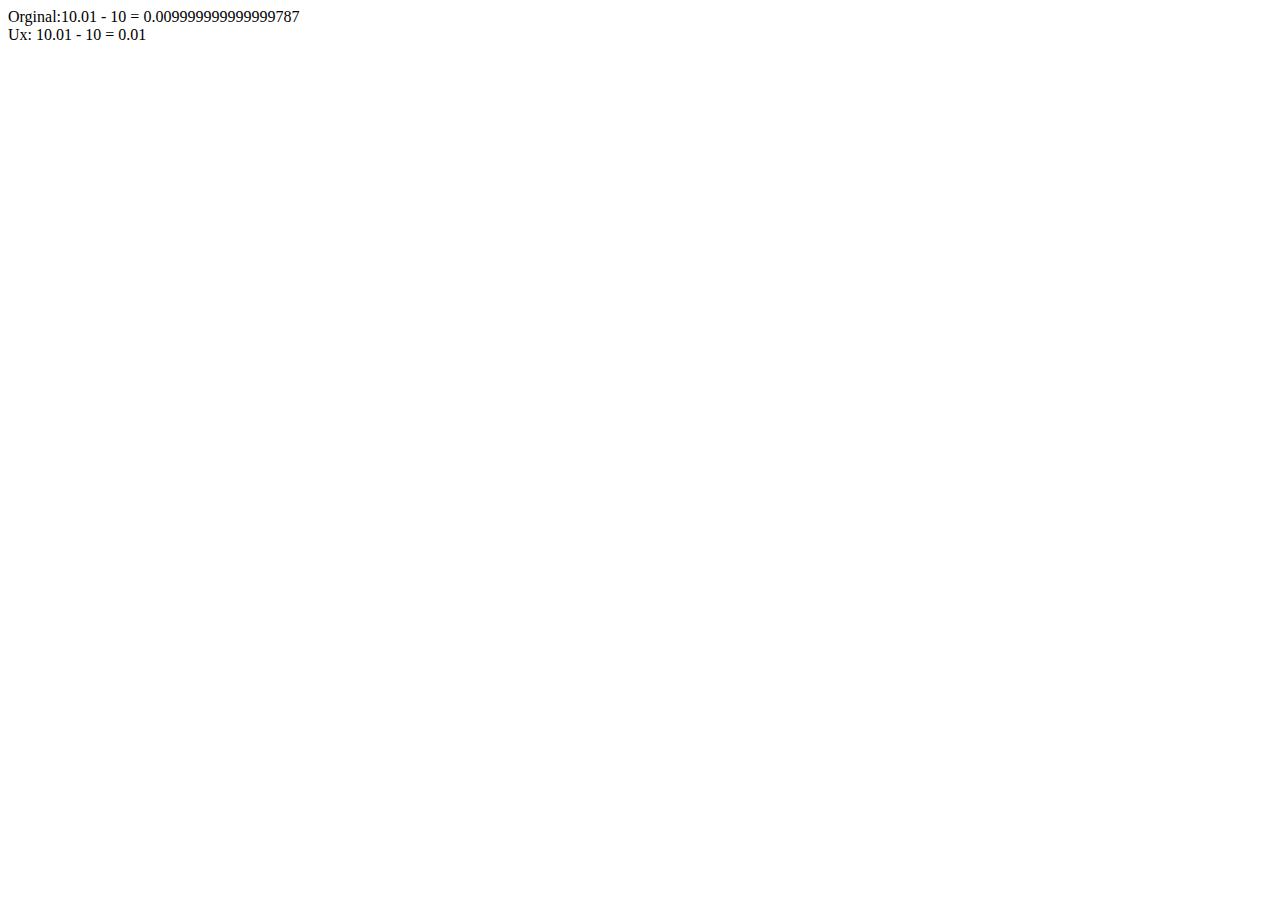
==== examples/Math/FloatMath.html @ 3c737fe7 "" ====
<html>
  <title>FloatMath Example</title>
  <body>
     <script src="../../src/libs/Math/FloatMath.js" type="text/javascript" ></script>
     <script>
         document.write("Orginal:");
         document.write("10.01 - 10 = " + (10.01 -10) );
         document.write("<br>Ux: 10.01 - 10 = " + Ux.FloatMath.sbt(10.01 , 10 ));
     </script>
  </body>
</html>
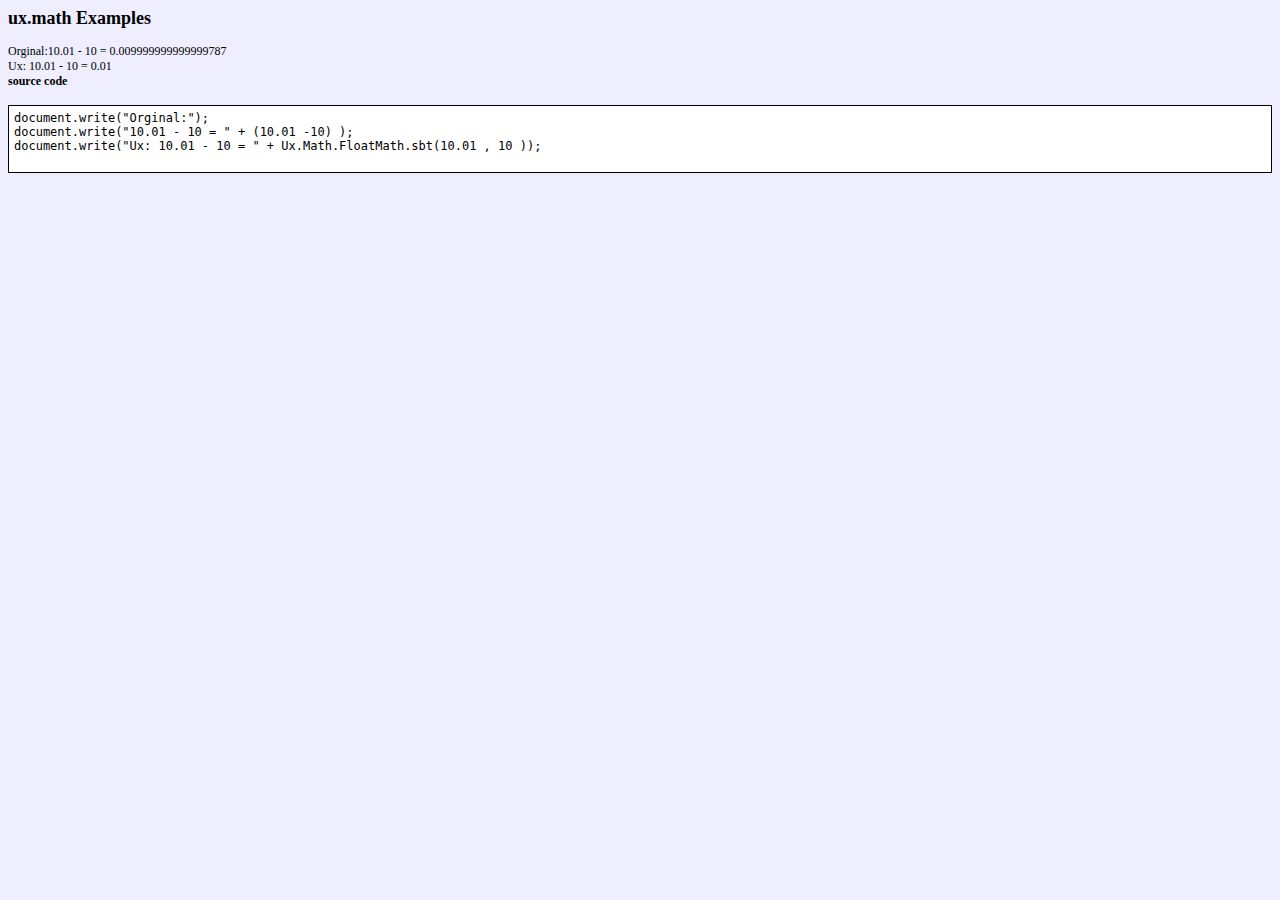
==== commit fd2d1267: "update examples" ====
--- a/examples/Math/FloatMath.html
+++ b/examples/Math/FloatMath.html
@@ -1,11 +1,22 @@
-<html>
-  <title>FloatMath Example</title>
-  <body>
-     <script src="../../src/libs/Math/FloatMath.js" type="text/javascript" ></script>
-     <script>
-         document.write("Orginal:");
-         document.write("10.01 - 10 = " + (10.01 -10) );
-         document.write("<br>Ux: 10.01 - 10 = " + Ux.FloatMath.sbt(10.01 , 10 ));
-     </script>
-  </body>
+<!DOCTYPE html>
+<html id="home" lang="en">
+    <head>
+        <meta charset=utf-8 />
+        <title>Uxjs Example</title>
+        <link rel="stylesheet" type="text/css" href="../style.css" />
+        <script src="../../src/libs/Math/FloatMath.js" type="text/javascript" ></script>
+    </head>
+    <body>
+        <h2>ux.math Examples</h2>
+        <script type="text/javascript">
+            document.write("Orginal:");
+            document.write("10.01 - 10 = " + (10.01 -10) );
+            document.write("<br>Ux: 10.01 - 10 = " + Ux.Math.FloatMath.sbt(10.01 , 10 ));
+        </script>
+        <h4>source code</h4>
+        <pre>document.write("Orginal:");
+document.write("10.01 - 10 = " + (10.01 -10) );
+document.write("Ux: 10.01 - 10 = " + Ux.Math.FloatMath.sbt(10.01 , 10 ));
+        </pre>
+    </body>
 </html>
--- a/examples/style.css
+++ b/examples/style.css
@@ -0,0 +1,23 @@
+body {
+    font-size: 12px;
+    background: #eeeeff;
+}
+
+h1,h2,h3,h4,h5 {
+    margin-top:0;
+}
+pre {
+    padding: 5px;
+    border: 1px solid #000;
+    background:#fff;
+}
+
+ul {
+    padding: 5px;
+    margin-top:0px;
+    border: 1px solid #000;
+    background:#fff;
+}
+ul li {
+    list-style:none;
+}
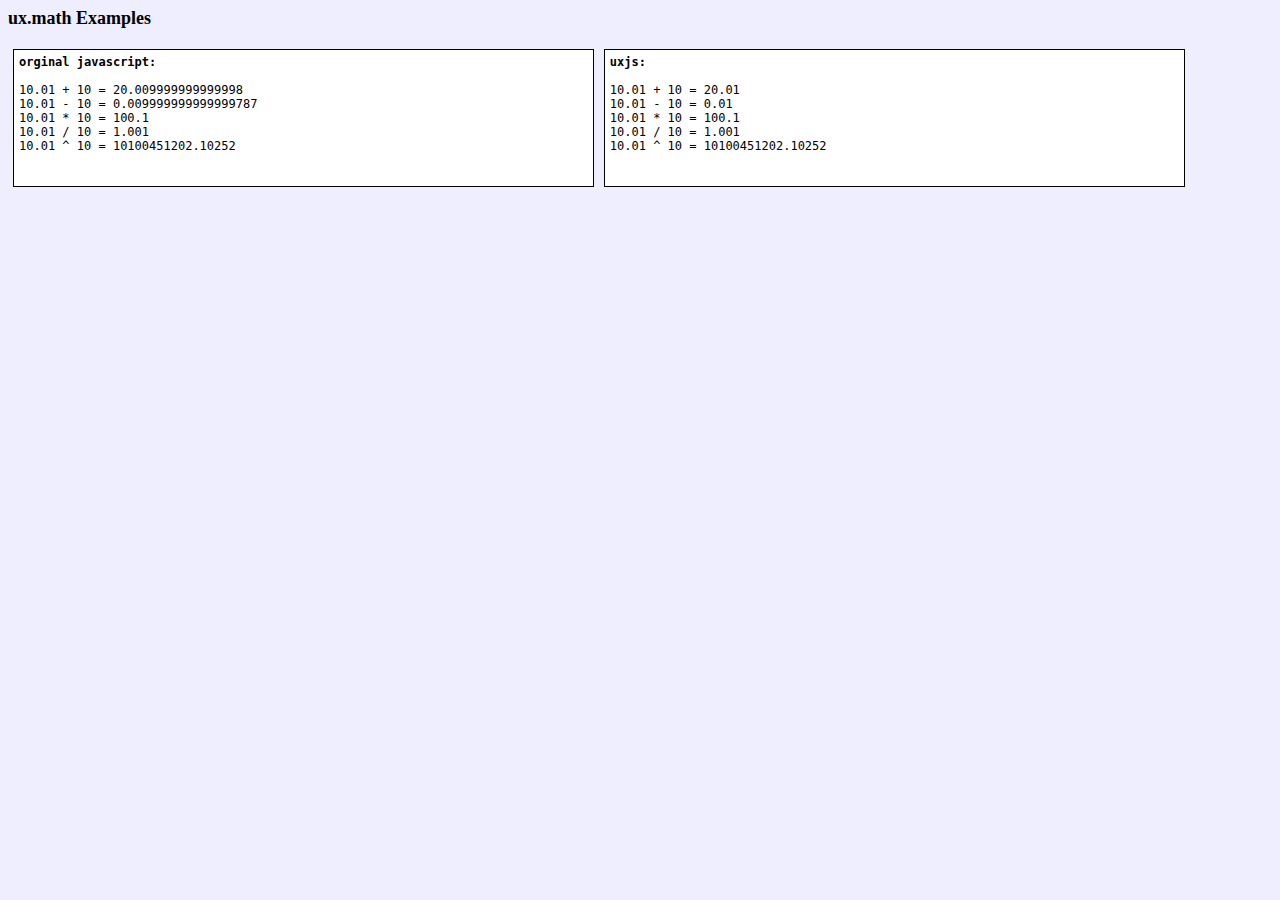
==== commit 7b4b1b3b: "all ux.math example done" ====
--- a/examples/Math/FloatMath.html
+++ b/examples/Math/FloatMath.html
@@ -4,19 +4,26 @@
         <meta charset=utf-8 />
         <title>Uxjs Example</title>
         <link rel="stylesheet" type="text/css" href="../style.css" />
+        <script src="../example.js" type="text/javascript"></script>
         <script src="../../src/libs/Math/FloatMath.js" type="text/javascript" ></script>
     </head>
     <body>
         <h2>ux.math Examples</h2>
-        <script type="text/javascript">
-            document.write("Orginal:");
-            document.write("10.01 - 10 = " + (10.01 -10) );
-            document.write("<br>Ux: 10.01 - 10 = " + Ux.Math.FloatMath.sbt(10.01 , 10 ));
+        <pre style="width:45%; float:left;"><script type="text/javascript">_e('<b>orginal javascript:</b>');_e('');
+            _e('10.01 + 10 = ' + (10.01 + 10));
+            _e('10.01 - 10 = ' + (10.01 - 10));
+            _e('10.01 * 10 = ' + (10.01 * 10));
+            _e('10.01 / 10 = ' + (10.01 / 10));
+            _e('10.01 ^ 10 = ' + (Math.pow(10.01, 10)));
         </script>
-        <h4>source code</h4>
-        <pre>document.write("Orginal:");
-document.write("10.01 - 10 = " + (10.01 -10) );
-document.write("Ux: 10.01 - 10 = " + Ux.Math.FloatMath.sbt(10.01 , 10 ));
+        </pre>
+        <pre style="width:45%; float:left;"><script type="text/javascript">_e('<b>uxjs:</b>');_e('');
+            _e('10.01 + 10 = ' + Ux.Math.FloatMath.add(10.01, 10));
+            _e('10.01 - 10 = ' + Ux.Math.FloatMath.sbt(10.01, 10));
+            _e('10.01 * 10 = ' + Ux.Math.FloatMath.mul(10.01, 10));
+            _e('10.01 / 10 = ' + Ux.Math.FloatMath.div(10.01, 10));
+            _e('10.01 ^ 10 = ' + Ux.Math.FloatMath.pow(10.01, 10));
+        </script>
         </pre>
     </body>
 </html>
--- a/examples/style.css
+++ b/examples/style.css
@@ -8,6 +8,7 @@
 }
 pre {
     padding: 5px;
+    margin: 5px;
     border: 1px solid #000;
     background:#fff;
 }
@@ -21,3 +22,4 @@
 ul li {
     list-style:none;
 }
+
